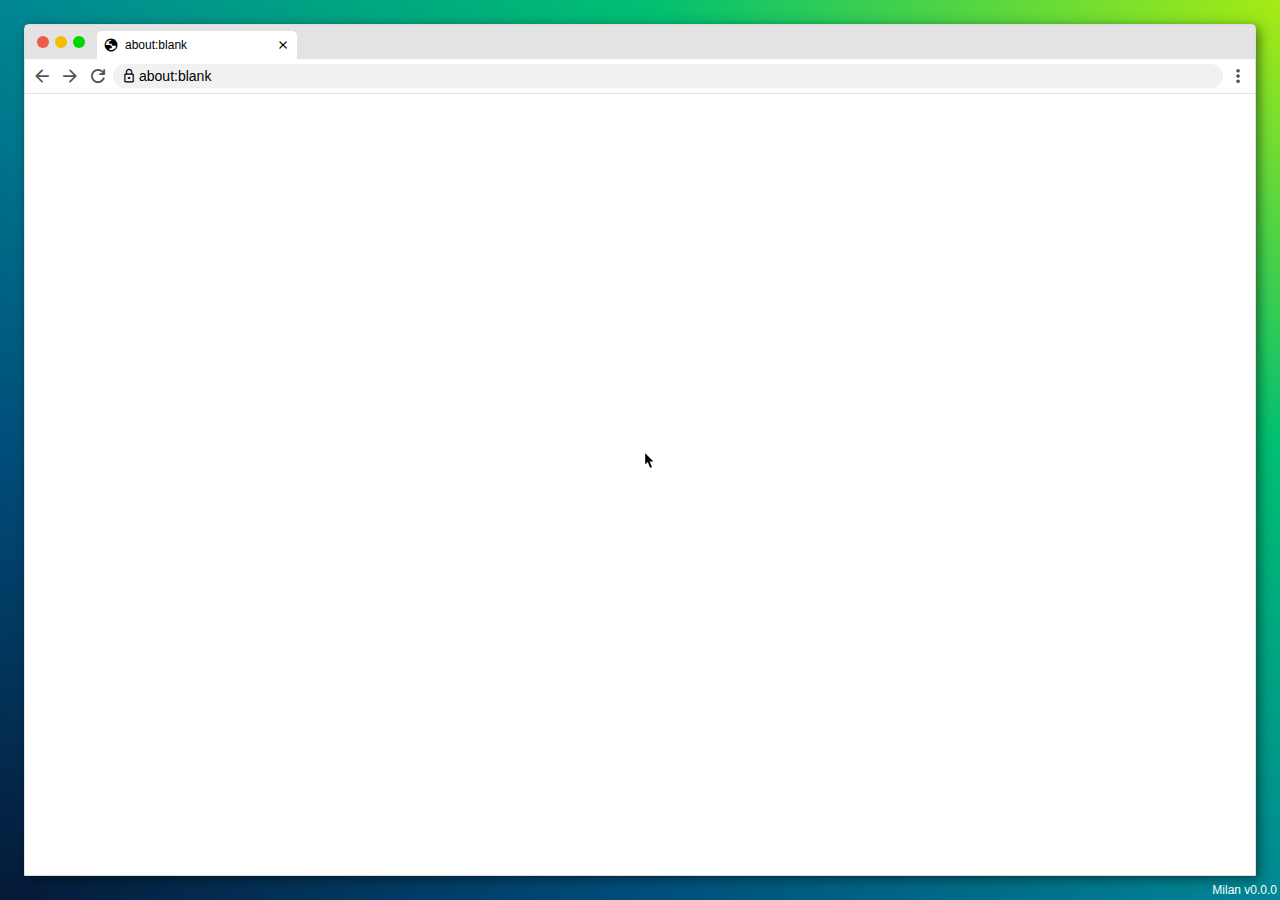
==== milan/frontend/static/index.html @ 11cf4e71 "initial commit" ====
<!DOCTYPE html>
<html lang="en">
  <head>
    <meta charset="UTF-8">
    <meta name="viewport" content="width=device-width, initial-scale=1.0">
    <meta http-equiv="X-UA-Compatible" content="ie=edge">
    <title>Milan</title>
    <link rel="stylesheet" href="milan.css">
  </head>
  <body>
    <template id="row">
      <div class="row"></div>
    </template>

    <template id="column">
      <div class="column"></div>
    </template>

    <template id="browser-window">
      <div class="browser-window">
        <div class="top-bar">
          <div class="dots">
            <span class="dot red"></span>
            <span class="dot yellow"></span>
            <span class="dot green"></span>
          </div>
          <div class="tabs">
            <div class="tab">
              <div class="tab-icon">
                <span class="material-icon">globe</span>
              </div>
              <div class="tab-title"></div>
              <div class="tab-controls">
                <span class="material-icon">close</span>
              </div>
            </div>
          </div>
        </div>
        <div class="toolbars">
          <div class="toolbar">
            <div class="controls">
              <span class="material-icon back">arrow_back</span>
              <span class="material-icon forward">arrow_forward</span>
              <span class="material-icon reload">refresh</span>
            </div>
            <div class="search-bar">
              <span class="material-icon">lock</span>
              <input type="text" spellcheck="false">
            </div>
            <div class="menu">
              <span class="material-icon">more_vert</span>
            </div>
          </div>
        </div>
        <div class="tab-panes">
          <div class="tab-pane">
            <iframe></iframe>
          </div>
        </div>
      </div>
    </template>

    <main>
      <iframe id="background"></iframe>
      <div class="grid"></div>
    </main>

    <script src="./cursor.js"></script>
    <script src="./frontend.js"></script>
  </body>
</html>
---- milan/frontend/static/milan.css ----
/* variables --------------------------------------------------------------- */
:root {
    --grid-gutter: 24px;
    --grid-gutter-half: 12px;
    --grid-gutter-quarter: 6px;
    --grid-gutter-eighth: 3px;

    --color-black:  #000000;
    --color-white:  #FFFFFF;
    --color-grey-1: #F1F1F1;
    --color-grey-2: #E3E3E3;
    --color-grey-3: #DDDDDD;
    --color-grey-4: #545454;
    --color-blue:   #88BBFF;

    --color-marker: #00FF00;

    --default-border-radius: 5px;
}

/* fonts ------------------------------------------------------------------- */
/* Google Material Icons */
/* source: https://developers.google.com/fonts/docs/material_icons */
@font-face {
    font-family: 'Material Icons';
    font-style: normal;
    font-weight: 400;
    src:
        url(assets/fonts/google-material-design-icons/MaterialSymbolsRounded[FILL,GRAD,opsz,wght].ttf) format('truetype'),
        url(assets/fonts/google-material-design-icons/MaterialSymbolsRounded[FILL,GRAD,opsz,wght].woff2) format('woff2'),
}

.material-icon {
    font-family: 'Material Icons';
    font-weight: normal;
    font-style: normal;
    font-size: 24px;  /* Preferred icon size */
    display: inline-block;
    line-height: 1;
    text-transform: none;
    letter-spacing: normal;
    word-wrap: normal;
    white-space: nowrap;
    direction: ltr;

    /* Support for all WebKit browsers. */
    -webkit-font-smoothing: antialiased;

    /* Support for Safari and Chrome. */
    text-rendering: optimizeLegibility;

    /* Support for Firefox. */
    -moz-osx-font-smoothing: grayscale;

    /* Support for IE. */
    font-feature-settings: 'liga';
}

/* page -------------------------------------------------------------------- */
* {
    box-sizing: border-box;
}

html,
body,
main {
    font-family: Arial, sans-serif;
    height: 100%;
    width: 100%;
    padding: 0;
    margin: 0;
}

main {
    display: grid;
    grid-template-columns: auto;
    grid-template-rows: auto;
    height: 100%;
    width: 100%;
}

main > #background {
    grid-row: 1;
    grid-column: 1;

    width: 100%;
    height: 100%;
    border: 0;
}

main > .grid {
    grid-row: 1;
    grid-column: 1;
}

/* marker ------------------------------------------------------------------ */
#marker {
    display: none;
    position: absolute;
    z-index: 1000001;
    top: 0;
    right: 0;
    bottom: 0;
    left: 0;
    background-color: var(--color-marker);
}

/* cursor ------------------------------------------------------------------ */
#cursor {
    position: fixed;
    z-index: 1000000;
    width: 28px;
    height: 28px;
}

/* grid -------------------------------------------------------------------- */
.grid,
.row,
.column {
    display: flex;
    height: 100%;
    width: 100%;
    gap: var(--grid-gutter);
}

.grid {
    padding: var(--grid-gutter);
}

.column {
    flex-direction: column;
}

/* browser window ---------------------------------------------------------- */
.browser-window {
    width: 100%;
    height: 100%;
    display: flex;
    flex-direction: column;

    box-shadow: 3px 3px 12px 0px rgb(0 0 0 / 50%);
    border: 1px solid var(--color-grey-3);
    border-radius: var(--default-border-radius) var(--default-border-radius) 0 0;
}

.browser-window .top-bar {
    display: flex;
}

.browser-window .tab-panes {
    flex-grow: 1;
}

.browser-window .tab-panes .tab-pane {
    width: 100%;
    height: 100%;
    background-color: var(--color-white);
}

.browser-window .tab-panes .tab-pane iframe {
    width: 100%;
    height: 100%;
    border: 0;
}

/* browser-window / top-bar ------------------------------------------------ */
.top-bar {
    background-color: var(--color-grey-2);
    padding-top: var(--grid-gutter-quarter);
}


/* browser-window / top-bar / tabs ----------------------------------------- */
.dots {
    display: flex;
    align-items: center;
    gap: var(--grid-gutter-quarter);
    padding: 0 var(--grid-gutter-half);
    margin-top: calc(var(--grid-gutter-quarter) * -1);
}

.dot {
    height: var(--grid-gutter-half);
    width: var(--grid-gutter-half);
    border-radius: 50%;
    display: inline-block;
    cursor: pointer;
}

.dot.red {
    background: #ED594A;
}

.dot.yellow {
    background: #F4BD00;
}

.dot.green {
    background: #00D500;
}

.tab,
.tab * {
    display: flex;
    align-items: center;
}

.tab {
    gap: var(--grid-gutter-quarter);
    width: 200px;
    line-height: 16px;
    font-size: 12px;
    padding: var(--grid-gutter-quarter);
    background-color: var(--color-white);
    border-radius: var(--default-border-radius) var(--default-border-radius) 0 0;
}

.tab .material-icon {
    font-size: 16px;
}

.tab-title {
    display: block;
    flex-grow: 1;

    white-space: nowrap;
    overflow: hidden;
    text-overflow: ellipsis;
}

/* browser-window / toolbar ------------------------------------------------ */
.toolbars {
    background-color: var(--color-white);
    padding: var(--grid-gutter-quarter);
    border-bottom: 1px solid var(--color-grey-2);
}

.toolbar,
.toolbar * {
    display: flex;
    align-items: center;
    gap: var(--grid-gutter-quarter);
}

.toolbar .controls .material-icon,
.toolbar .menu .material-icon {
    font-size: 22px;
    color: var(--color-grey-4);
    cursor: pointer;
}

.toolbar .search-bar {
    flex-grow: 1;
}

/* browser-window / toolbar / search-bar ----------------------------------- */
.toolbar .search-bar * {
    color: var(--color-black);
}

.toolbar .search-bar .material-icon {
    position: absolute;
    font-size: 16px;
    padding-left: 6px;
}

.toolbar .search-bar input[type=text] {
    color: var(--color-black);
    width: 100%;
    border-radius: 100px;
    font-size: 14px;
    background-color: var(--color-grey-1);
    border: 0;
    outline: 2px solid var(--color-grey-1);
    height: 20px;
    padding:
        var(--grid-gutter-quarter)
        var(--grid-gutter-quarter)
        var(--grid-gutter-quarter)
        var(--grid-gutter);
}

.toolbar .search-bar input[type=text]:focus {
    outline: 2px solid var(--color-blue);
}
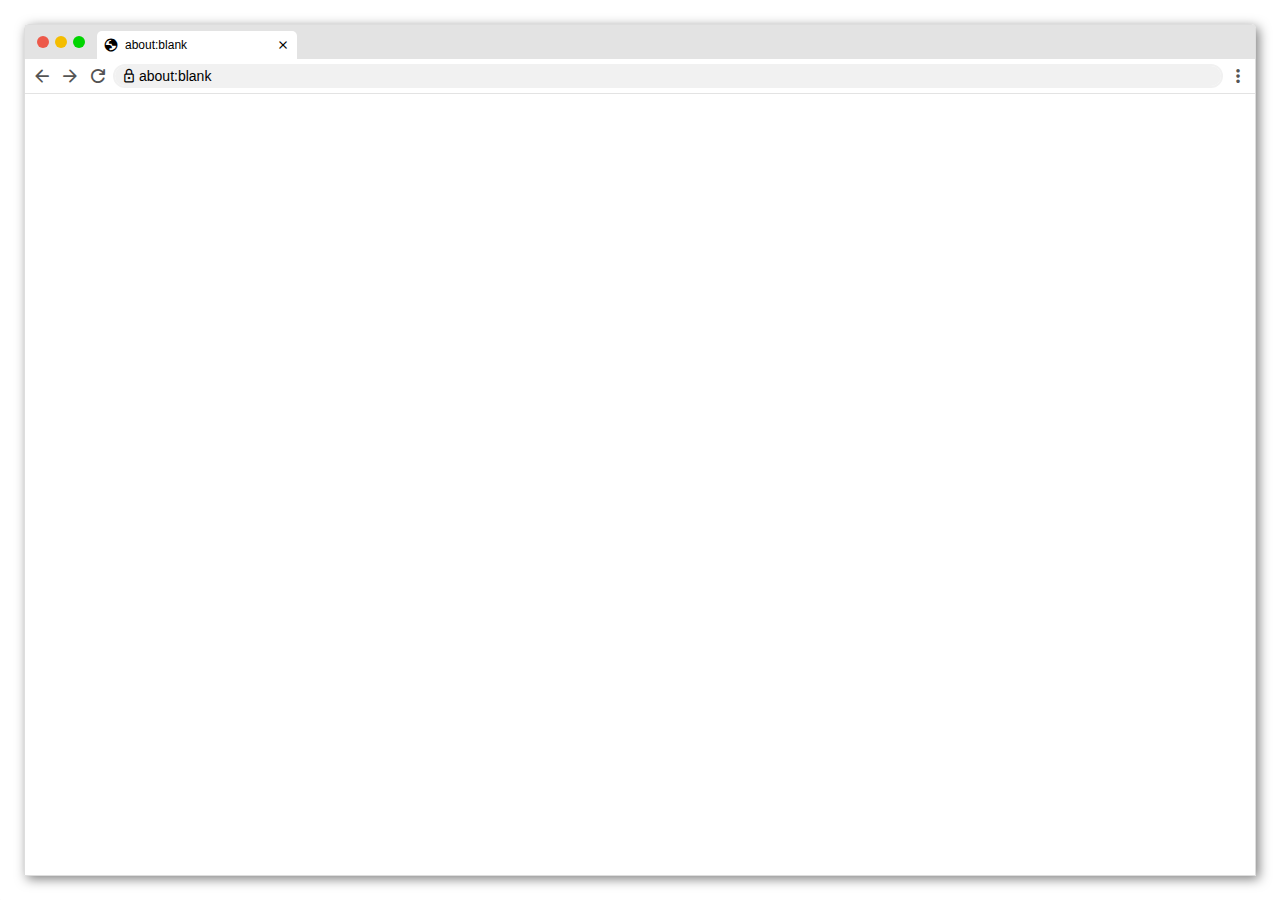
==== commit bcc524d4: "video capturing: enforce re rendering on video stop" ====
--- a/milan/frontend/static/index.html
+++ b/milan/frontend/static/index.html
@@ -63,6 +63,7 @@
     <main>
       <iframe id="background"></iframe>
       <div class="grid"></div>
+      <div id="pixel"></div>
     </main>
 
     <script src="./cursor.js"></script>
--- a/milan/frontend/static/milan.css
+++ b/milan/frontend/static/milan.css
@@ -16,6 +16,18 @@
     --color-marker: #00FF00;
 
     --default-border-radius: 5px;
+}
+
+@media (prefers-color-scheme: dark) {
+    :root {
+        --color-black:  #E3E3E3;
+        --color-white:  #3C3C3C;
+        --color-grey-1: #282828;
+        --color-grey-2: #1F2020;
+        --color-grey-3: #1F2020;
+        --color-grey-4: #E3E3E3;
+        --color-blue:   #88BBFF;
+    }
 }
 
 /* fonts ------------------------------------------------------------------- */
@@ -93,6 +105,16 @@
     grid-column: 1;
 }
 
+#pixel {
+    position: absolute;
+    z-index: 1000001;
+    left: 0px;
+    bottom: 0px;
+    width: 1px;
+    height: 1px;
+    background-color: rgba(0, 0, 0, 0.01);
+}
+
 /* marker ------------------------------------------------------------------ */
 #marker {
     display: none;
@@ -163,6 +185,15 @@
     border: 0;
 }
 
+/* fullscreen */
+.browser-window.fullscreen .tab-panes .tab-pane {
+    position: fixed;
+    top: 0;
+    right: 0;
+    bottom: 0;
+    left: 0;
+}
+
 /* browser-window / top-bar ------------------------------------------------ */
 .top-bar {
     background-color: var(--color-grey-2);
@@ -217,12 +248,14 @@
 
 .tab .material-icon {
     font-size: 16px;
+    color: var(--color-black);
 }
 
 .tab-title {
     display: block;
     flex-grow: 1;
 
+    color: var(--color-black);
     white-space: nowrap;
     overflow: hidden;
     text-overflow: ellipsis;
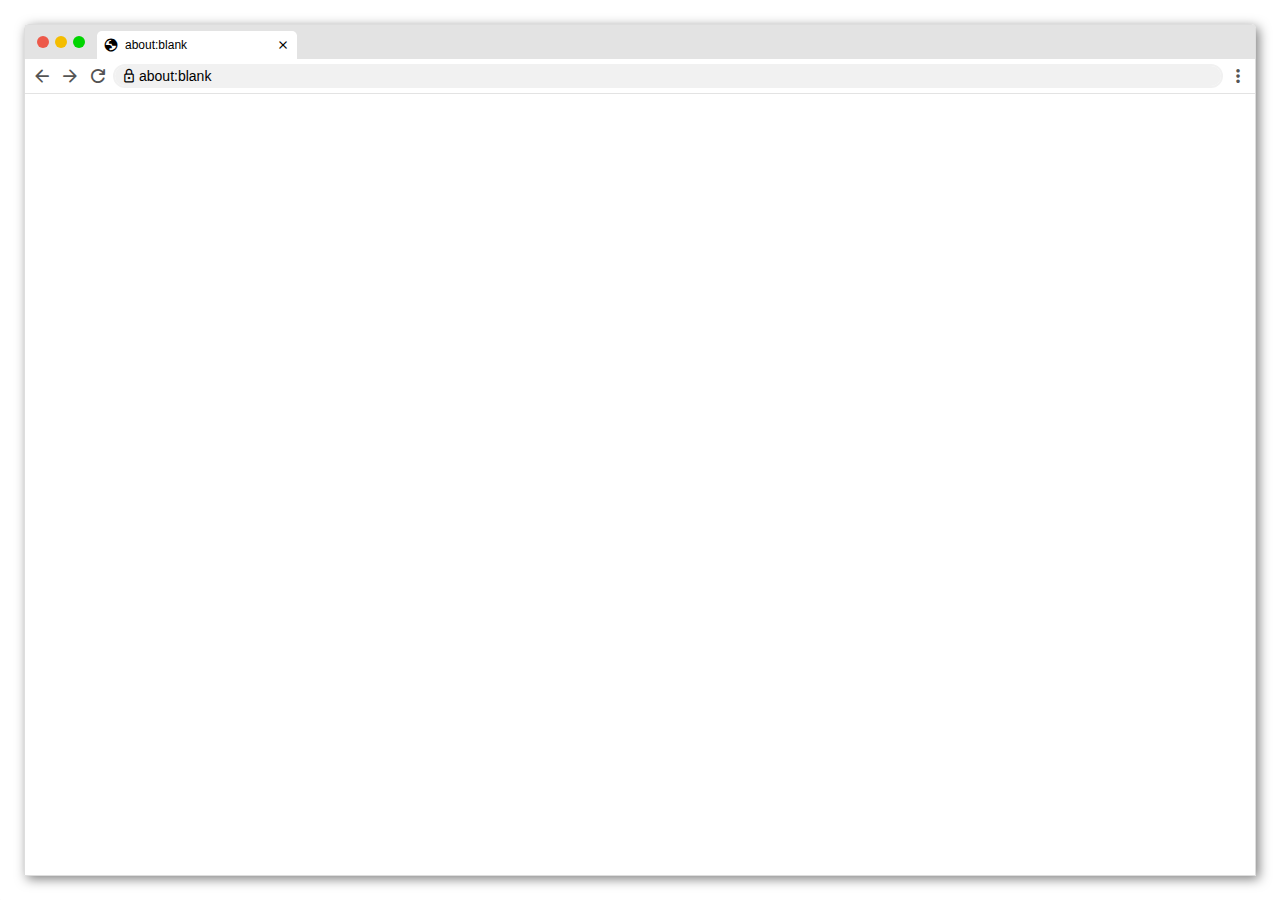
==== commit 83f9bf80: "frontend: add support for favicons" ====
--- a/milan/frontend/static/index.html
+++ b/milan/frontend/static/index.html
@@ -28,6 +28,7 @@
             <div class="tab">
               <div class="tab-icon">
                 <span class="material-icon">globe</span>
+                <img>
               </div>
               <div class="tab-title"></div>
               <div class="tab-controls">
--- a/milan/frontend/static/milan.css
+++ b/milan/frontend/static/milan.css
@@ -153,45 +153,44 @@
     flex-direction: column;
 }
 
-/* browser window ---------------------------------------------------------- */
-.browser-window {
-    width: 100%;
-    height: 100%;
-    display: flex;
-    flex-direction: column;
-
-    box-shadow: 3px 3px 12px 0px rgb(0 0 0 / 50%);
-    border: 1px solid var(--color-grey-3);
-    border-radius: var(--default-border-radius) var(--default-border-radius) 0 0;
-}
-
-.browser-window .top-bar {
-    display: flex;
-}
-
-.browser-window .tab-panes {
-    flex-grow: 1;
-}
-
-.browser-window .tab-panes .tab-pane {
-    width: 100%;
-    height: 100%;
-    background-color: var(--color-white);
-}
-
-.browser-window .tab-panes .tab-pane iframe {
-    width: 100%;
-    height: 100%;
-    border: 0;
-}
-
-/* fullscreen */
-.browser-window.fullscreen .tab-panes .tab-pane {
+.fullscreen {
     position: fixed;
     top: 0;
     right: 0;
     bottom: 0;
     left: 0;
+}
+
+/* browser window ---------------------------------------------------------- */
+.browser-window {
+    width: 100%;
+    height: 100%;
+    display: flex;
+    flex-direction: column;
+
+    box-shadow: 3px 3px 12px 0px rgb(0 0 0 / 50%);
+    border: 1px solid var(--color-grey-3);
+    border-radius: var(--default-border-radius) var(--default-border-radius) 0 0;
+}
+
+.browser-window .top-bar {
+    display: flex;
+}
+
+.browser-window .tab-panes {
+    flex-grow: 1;
+}
+
+.browser-window .tab-panes .tab-pane {
+    width: 100%;
+    height: 100%;
+    background-color: var(--color-white);
+}
+
+.browser-window .tab-panes .tab-pane iframe {
+    width: 100%;
+    height: 100%;
+    border: 0;
 }
 
 /* browser-window / top-bar ------------------------------------------------ */
@@ -259,6 +258,11 @@
     white-space: nowrap;
     overflow: hidden;
     text-overflow: ellipsis;
+}
+
+.tab-icon img {
+  width: 16px;
+  height: 16px;
 }
 
 /* browser-window / toolbar ------------------------------------------------ */
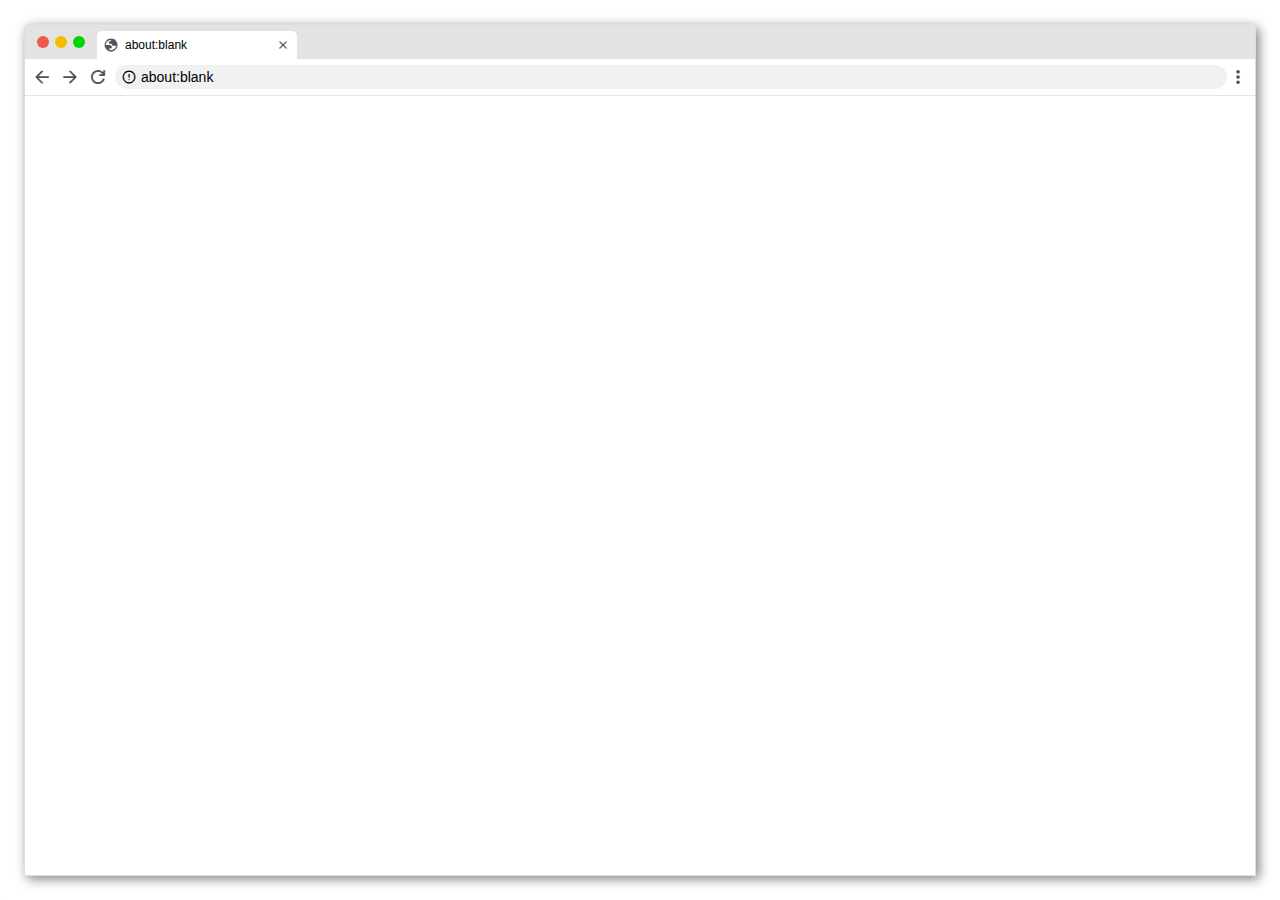
==== commit 9aa17742: "frontend: address bar: display secure URLs with a closed lock and green "https"" ====
--- a/milan/frontend/static/index.html
+++ b/milan/frontend/static/index.html
@@ -44,9 +44,15 @@
               <span class="material-icon forward">arrow_forward</span>
               <span class="material-icon reload">refresh</span>
             </div>
-            <div class="search-bar">
-              <span class="material-icon">lock</span>
+            <div class="address-bar">
+              <div class="address-bar-background"></div>
               <input type="text" spellcheck="false">
+              <div class="url">
+                <span class="icon material-icon">lock</span>
+                <div class="protocol"></div>
+                <div class="separator"></div>
+                <div class="text"></div>
+              </div>
             </div>
             <div class="menu">
               <span class="material-icon">more_vert</span>
@@ -68,6 +74,6 @@
     </main>
 
     <script src="./cursor.js"></script>
-    <script src="./frontend.js"></script>
+    <script src="./frontend.js" type="module"></script>
   </body>
 </html>
--- a/milan/frontend/static/milan.css
+++ b/milan/frontend/static/milan.css
@@ -247,7 +247,7 @@
 
 .tab .material-icon {
     font-size: 16px;
-    color: var(--color-black);
+    color: var(--color-grey-4);
 }
 
 .tab-title {
@@ -272,8 +272,33 @@
     border-bottom: 1px solid var(--color-grey-2);
 }
 
-.toolbar,
-.toolbar * {
+.toolbar {
+    display: grid;
+    grid-template-rows: auto;
+    grid-template-columns: max-content auto max-content;
+}
+
+.toolbar .controls {
+    grid-row: 1;
+    grid-column: 1;
+
+    padding-right: var(--grid-gutter-quarter);
+}
+
+.toolbar .address-bar {
+    grid-row: 1;
+    grid-column: 2;
+
+}
+
+.toolbar .menu {
+    grid-row: 1;
+    grid-column: 3;
+
+}
+
+.toolbar .controls,
+.toolbar .menu {
     display: flex;
     align-items: center;
     gap: var(--grid-gutter-quarter);
@@ -286,37 +311,97 @@
     cursor: pointer;
 }
 
-.toolbar .search-bar {
-    flex-grow: 1;
-}
-
-/* browser-window / toolbar / search-bar ----------------------------------- */
-.toolbar .search-bar * {
+/* browser-window / toolbar / address-bar ---------------------------------- */
+.toolbar .address-bar {
     color: var(--color-black);
-}
-
-.toolbar .search-bar .material-icon {
-    position: absolute;
+    font-size: 14px;
+
+    display: grid;
+    grid-template-rows: auto;
+    grid-template-columns: auto;
+    align-items: center;
+}
+
+.toolbar .address-bar .address-bar-background {
+    width: 100%;
+    height: 24px;
+
+    background-color: var(--color-grey-1);
+    border: 2px solid var(--color-grey-1);
+    border-radius: 100px;
+
+    grid-row: 1;
+    grid-column: 1;
+}
+
+.toolbar .address-bar input {
+    grid-row: 1;
+    grid-column: 1;
+
+    display: none;
+    border: 0;
+    outline: 0;
+    background: none;
+    width: 100%;
+    padding-left: var(--grid-gutter-half);
+    padding-right: var(--grid-gutter-half);
+}
+
+.toolbar .address-bar .url {
+    grid-row: 1;
+    grid-column: 1;
+
+    display: grid;
+    grid-template-rows: auto;
+    grid-template-columns: max-content max-content max-content auto;
+    align-items: center;
+}
+
+.toolbar .address-bar .url .icon {
+    grid-row: 1;
+    grid-column: 1;
+
     font-size: 16px;
     padding-left: 6px;
-}
-
-.toolbar .search-bar input[type=text] {
-    color: var(--color-black);
-    width: 100%;
-    border-radius: 100px;
-    font-size: 14px;
-    background-color: var(--color-grey-1);
-    border: 0;
-    outline: 2px solid var(--color-grey-1);
-    height: 20px;
-    padding:
-        var(--grid-gutter-quarter)
-        var(--grid-gutter-quarter)
-        var(--grid-gutter-quarter)
-        var(--grid-gutter);
-}
-
-.toolbar .search-bar input[type=text]:focus {
-    outline: 2px solid var(--color-blue);
-}
+    padding-right: 4px;
+}
+
+.toolbar .address-bar .url .protocol {
+    grid-row: 1;
+    grid-column: 2;
+}
+
+.toolbar .address-bar .url .separator {
+    grid-row: 1;
+    grid-column: 3;
+
+    color: #757575;
+}
+
+.toolbar .address-bar .url .text {
+    grid-row: 1;
+    grid-column: 4;
+
+    white-space: nowrap;
+    overflow: hidden;
+    text-overflow: ellipsis;
+}
+
+/* focus */
+.toolbar .address-bar.focus .address-bar-background {
+    border-color: var(--color-blue);
+}
+
+.toolbar .address-bar.focus input {
+    display: block;
+}
+
+.toolbar .address-bar.focus .url {
+    display: none;
+}
+
+/* secure */
+.toolbar .address-bar.secure .material-icon,
+.toolbar .address-bar.secure .protocol {
+    color: #4CAF50;
+}
